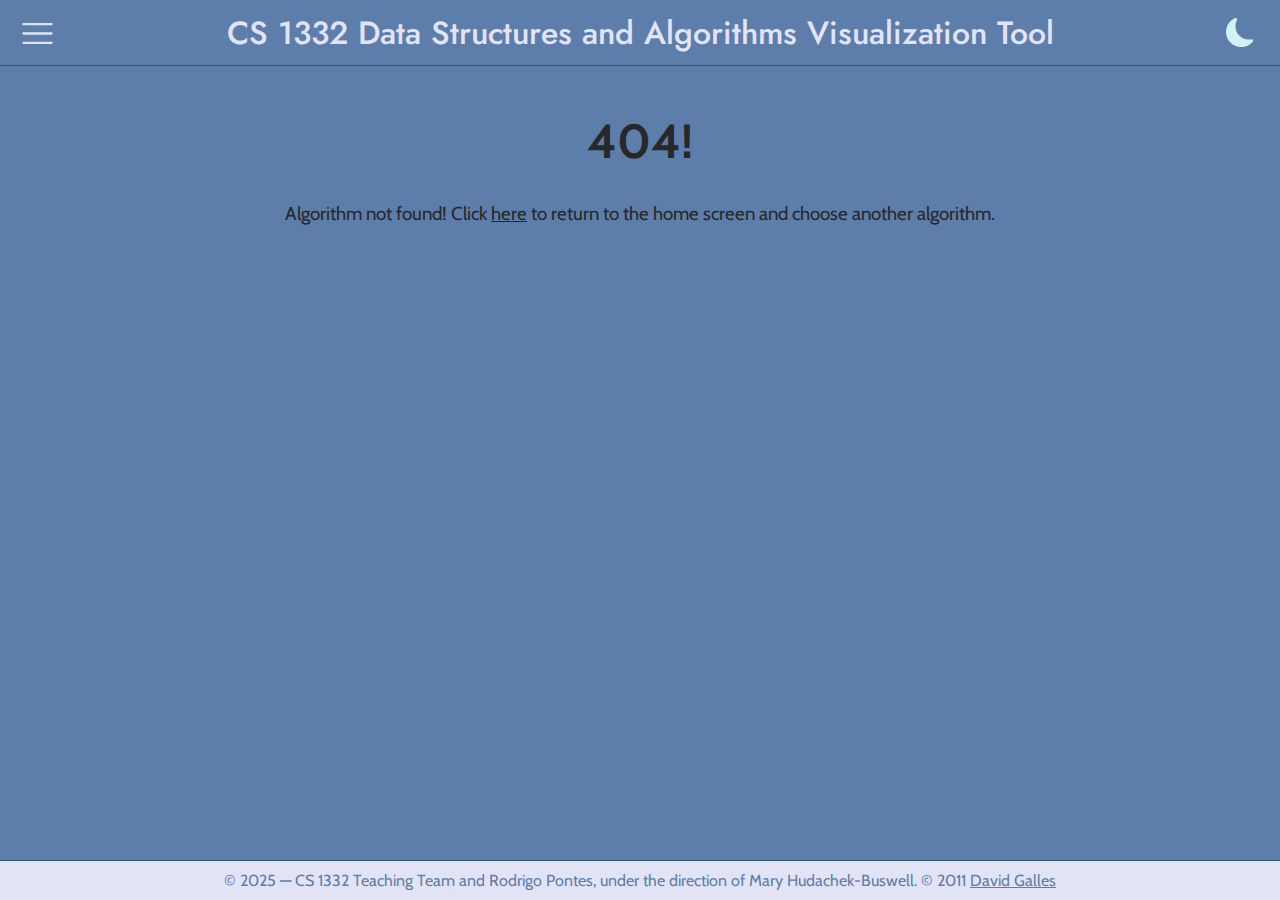
==== index.html @ 968445fc "Updates" ====
<html><head><meta name="image" property="og:image" content="/ogimage.jpg"/><meta name="viewport" content="width=device-width,initial-scale=1"><meta name="description" content="Official data structures and algorithms visualization tool for CS 1332 at Georgia Tech."><title>CS 1332 Data Structures and Algorithms Visualizations</title><link rel="icon" type="image/png" sizes="32x32" href="favicon.png"><link rel="preconnect" href="https://fonts.googleapis.com"><link rel="preconnect" href="https://fonts.gstatic.com" crossorigin><link href="https://fonts.googleapis.com/css2?family=Source+Code+Pro&display=swap" rel="stylesheet"><link href="https://fonts.googleapis.com/css?family=Roboto&display=swap" rel="stylesheet"><link href="https://fonts.googleapis.com/css?family=Cabin&display=swap" rel="stylesheet"><link href="https://fonts.googleapis.com/css2?family=Cabin:wght@500&display=swap" rel="stylesheet"><link href="https://fonts.googleapis.com/css2?family=Cabin:wght@700&display=swap" rel="stylesheet"><link href="https://fonts.googleapis.com/css2?family=Jost:ital,wght@0,300;1,300&display=swap" rel="stylesheet"><link href="https://fonts.googleapis.com/css2?family=IBM+Plex+Sans+Condensed&,wght@0,100..900;1,100..900&display=swap" rel="stylesheet"><script type="text/javascript">!function(i){if(i.search){var a={};i.search.slice(1).split("&").forEach((function(i){var l=i.split("=");a[l[0]]=l.slice(1).join("=").replace(/~and~/g,"&")})),void 0!==a.p&&window.history.replaceState(null,null,i.pathname.slice(0,-1)+(a.p||"")+(a.q?"?"+a.q:"")+i.hash)}}(window.location)</script><script defer="defer" src="/static/js/main.e532c795.js"></script><link href="/static/css/main.cbb91c09.css" rel="stylesheet"></head><body data-theme="light"><div id="root"></div></body></html>
---- static/css/main.cbb91c09.css ----
[data-theme=light]{--background:#5d7eab;--shadow:#000;--buttons:#e2e4f6;--text:#e2e4f6;--text-primary:#5d7eab;--filter:brightness(70%);--borders:#325778;--hover-text:#d7ac37}[data-theme=dark]{--background:#011228;--shadow:#000;--buttons:#1c375d;--text:#e2e4f6;--text-primary:#e2e4f6;--filter:brightness(70%);--borders:#172d4f;--hover-text:#d7ac37}*{appearance:none;z-index:0}#menu{float:left;margin-top:2px;width:100px}#theme{align-items:center;display:flex;justify-content:center;margin-left:20px;transition:.2s ease-out}#theme:hover{cursor:pointer}.related-pages-header{color:var(--text);font-size:2em;margin-bottom:20px;margin-top:20px;text-align:center;text-shadow:1px 1px 2px rgba(0,0,0,.1)}.banner-container{display:flex;justify-content:center}.banner{animation:banner-ease 2s ease-in-out forwards;background-color:#ff8080;border-radius:0 0 15px 15px;cursor:default;filter:drop-shadow(3px 3px 3px);font-size:x-large;padding:20px 40px 10px;text-align:center}@keyframes text-bubble-bounce{0%,50%,to{transform:translateY(335px) scale(.95)}50%{transform:translateY(330px) scale(1.05)}to{transform:translateY(335px) scale(1)}}#text-bubble{align-content:center;animation:text-bubble-bounce .3s ease-in-out forwards;background-color:#fff;border:2px solid #000;border-radius:10px;color:#000;min-height:60px;min-width:100%;padding:5px;text-align:center}#text-bubble:before{border:15px solid transparent;border-bottom-color:#000;content:"";left:10px;position:absolute;top:-39%}#text-bubble:after{border:14px solid transparent;border-bottom-color:#fff;content:"";left:11px;position:absolute;top:-34%}#blob-container{align-items:flex-end;bottom:0;cursor:pointer;display:flex;height:160px;justify-content:center;left:0;margin-bottom:4%;margin-left:11%;opacity:1;pointer-events:none;position:fixed;text-align:left;transition:.2s;width:160px;z-index:1}.blob-container-algo{bottom:20%;position:absolute;right:80px}#blob-container:hover{height:165px;width:165px}.blobLogo{left:30px;pointer-events:auto;-webkit-pointer-events:auto;position:relative;top:130px;width:100px;z-index:2}.blobLogo-animate{animation:blob-logo-bounce .3s ease-in-out forwards}@keyframes blob-logo-bounce{0%,50%,to{transform:scale(.8)}50%{transform:scale(1.4)}to{transform:scale(1)}}@keyframes banner-ease{0%{transform:translateY(-7vw)}to{transform:translateY(-25px)}}.rotate-effect{transition:transform 1.5s ease}.rotate-effect:hover{transform:rotate(1turn)}#title{margin:0 auto;width:100px}.gimmicks{align-items:center;display:flex;justify-content:center;margin-right:25px}body{background-color:var(--background);color:var(--primary);font:100% Cabin,Roboto,Helvetica Neue,Helvetica,Arial,sans-serif;margin:0;padding:0}.about{margin-left:30px;padding:5em 1em 1em}.code{background:#000}.menu{background-color:var(--background);height:100%;left:-240px;line-height:3em;opacity:0;padding:1.5em;position:fixed;top:68px;width:220px;z-index:3}.menu.show{animation-name:enter;left:-20px;opacity:.97;z-index:3}.menu.hide,.menu.show{animation-duration:.5s}.menu.hide{animation-name:exit}.menu ul{list-style-type:none}.menu a{color:var(--primary);font-size:1.4em;font-weight:700;text-decoration:none;transition:all .4s ease 0s}.menu a:hover{color:var(--hover-text)}.content{background-color:var(--background);transition:all .4s ease 0s}.content h1{font-size:3em;text-align:center}.content h3{font-weight:100;text-align:center}.about a,.four-o-four a{color:var(--primary);cursor:pointer;text-decoration:underline;transition:all .4s ease 0s}.about a:hover,.four-o-four a:hover{color:var(--hover-text)}.personal,.text{margin:0 100px 100px 200px;position:absolute}.personal a{color:#5c9ba4;text-decoration:none}.personal a:hover{color:#f9c333}.header{display:flex;flex-direction:row;font-family:Jost,Cantarell,Helvetica Neue,Helvetica,Arial,sans-serif;height:65px;position:fixed;width:100%;z-index:1}.menu-bar{cursor:pointer;height:35px;margin-right:25px;margin-top:14px;transition:.2s ease-out;width:35px}.menu-bar:hover{transform:scale(1.15);transition:.4s ease-in}div.header h1{left:50vw;margin:0;position:absolute;top:50%;transform:translate(-50%,-50%);white-space:nowrap}div.container{display:flex;flex-direction:column;margin:0;min-height:100dvh;width:100%}div.header{background-color:var(--background);border-bottom:1.5px solid var(--borders);color:var(--text);text-align:center}div.footer{background:var(--buttons);border-bottom:1.5px var(--borders);border-top:1.5px solid var(--borders);color:var(--text-primary);text-align:center}.footer{padding:10px;z-index:-1}.footer a{color:var(--text-primary)}div.content{flex:1 1;padding:5em 1em 1em}.contact{margin:25px 0 0 400px;position:absolute;text-align:center}.inner-flex button.button{background:var(--buttons);border:1.5px solid var(--borders);border-radius:40px;box-shadow:5px 5px 12px var(--shadow);color:var(--text-primary);cursor:pointer;display:flex;font-family:IBM Plex Sans Condensed,Cantarell,Helvetica Neue,Helvetica,Arial,sans-serif;font-size:1.4em;font-weight:700;height:80%;justify-content:space-between;margin:5% 5% 5% 15%;padding:5px;pointer-events:auto;transition:all .4s ease 0s;width:85%}.algo-container{align-items:center;display:flex;flex-direction:column;padding:5%;text-align:center;width:100%}.algo-name{display:flex;justify-content:center;padding-bottom:0;width:100%}.algo-picture{padding:5%;width:80%}.algo-picture img{width:100%}.pseudocode-icon{align-items:center;display:flex;margin-bottom:-4px;margin-top:-4px}.inner-flex button.button:active,.inner-flex button.button:hover{filter:var(--filter)}.inner-flex a:focus,.inner-flex button.button:focus{outline:none}.inner-flex a::-moz-focus-inner,.inner-flex button.button::-moz-focus-inner{border:0}.outer-flex{align-items:flex-start;display:flex;flex-direction:row;margin-left:3%;margin-right:3%;pointer-events:none}.inner-flex{display:flex;flex-wrap:wrap;width:100%}.mid-flex{align-items:center;display:flex;flex-direction:column;justify-content:center}.divider{font-size:1.5em;margin:20px 5px;text-align:center;white-space:nowrap;width:100%}.divider span{background-color:#b0b3b8;border-radius:15px;box-shadow:0 8px 15px hsla(0,100%,77%,.5);color:#fff;padding:5px 10px}.dsa-filter{background-color:var(--background);border-radius:40px;color:var(--buttons);display:block;font-size:1.2em;margin:5% auto;padding:.8rem 1rem;width:90%}input::-moz-placeholder{color:var(--text)}input::placeholder{color:var(--text)}.no-results{color:#fff;display:block;font-size:1.5em;margin:1rem auto}.side-panel-cont{margin-top:30px;width:100%;z-index:2}.side-panel{align-items:center;background:var(--buttons);border:1.5px solid var(--borders);border-radius:40px;box-shadow:5px 12px 12px var(--shadow);font-weight:700;justify-content:center;min-width:24%;padding:5px 5px 15px;pointer-events:auto;position:sticky;top:100;transition:all .4s ease 0s;z-index:2}.Side-Buttons button{align-items:center;color:var(--text-primary);display:block;font-family:IBM Plex Sans Condensed,Cantarell,Helvetica Neue,Helvetica,Arial,sans-serif;font-size:24px;justify-content:space-between;margin:auto;padding:2.5%}.Side-Buttons button,.Side-Buttons button:hover{background-color:var(--buttons);border:var(--buttons);cursor:pointer}.Side-Buttons button:hover{color:var(--hover-text)}@media screen and (min-width:1280px){.content a{width:33.3%}}@media screen and (min-width:700px) and (max-width:1280px){.side-panel{width:33.3%}.content a{width:50%}}@media screen and (max-width:700px){.content a,.inner-flex,.side-panel{width:100%}}@media screen and (min-width:1000px){.header h1{font-size:32px;font-weight:500}}@media screen and (min-width:600px) and (max-width:1000px){.header h1{font-size:3vw}}@media screen and (max-width:600px){.header h1{display:none}}@keyframes enter{0%{left:-240px;opacity:0}to{left:-20px;opacity:.97}}@keyframes exit{0%{left:-20px;opacity:.97}to{left:-240px;opacity:0}}[data-theme=light]{--primary:#282828;--control:#f2f2f2;--border:#282828;--button:#f2f2f2;--header:#012f57;--filter:brightness(85%);--shadow:rgba(0,0,0,.75);--slider:#f9c333}[data-theme=dark]{--primary:#f2f2f2;--control:#282828;--border:#f2f2f2;--button:#282828;--header:#282828;--filter:brightness(185%);--shadow:hsla(0,0%,95%,.1);--slider:#d4f1f1}*{-webkit-appearance:none;-moz-appearance:none}.VisualizationMainPage #mainContent,.VisualizationMainPage body{font-family:Roboto,Helvetica Neue,Helvetica,Arial,sans-serif}.VisualizationMainPage #mainContent{background:#fff}.VisualizationMainPage #toggle{float:right;margin-right:24px;margin-top:8px;position:relative;transition:.2s ease-out}.VisualizationMainPage #toggle:hover{cursor:pointer}.VisualizationMainPage #algoControlSection{align-items:center;background:var(--control);border-bottom:2px solid var(--border);color:#000;display:flex;justify-content:space-between;padding:5px;transition:all .4s ease 0s}.VisualizationMainPage #toggles *{color:var(--primary);margin:0 10px}.VisualizationMainPage #AlgorithmSpecificControls{color:var(--primary);font-size:18px;padding:5px;transition:all .4s ease 0s;vertical-align:middle}.VisualizationMainPage .viewport{position:relative}.VisualizationMainPage #generalAnimationControlSection{background:var(--control);border-top:2px solid var(--border);transition:all .4s ease 0s}.VisualizationMainPage #GeneralAnimationControls{padding:2px 5px}.VisualizationMainPage #header{background:var(--header);border-bottom:1.5px solid var(--border);color:ivory;font-family:Cabin,Roboto,Helvetica Neue,Helvetica,Arial,sans-serif;font-weight:400;padding:0 10px 0 5px;transition:all .4s ease 0s}.VisualizationMainPage #header a:visited{color:ivory;text-decoration:none}.VisualizationMainPage #header a:focus{outline:none}.VisualizationMainPage #header h1{margin:0;padding:10px 0}.VisualizationMainPage #header a:link{color:#fff;text-decoration:none}.VisualizationMainPage #container{background:#fff;margin:0 auto;text-align:left}.VisualizationMainPage #footer a:link,.VisualizationMainPage #footer a:visited{color:#fff;text-decoration:none}.VisualizationMainPage #mainContent h1,.VisualizationMainPage #mainContent h2,.VisualizationMainPage #mainContent h3{background:#fff;color:#4277bb;padding:0 20px}.VisualizationMainPage #footer{background:var(--header);border-bottom:1.5px solid var(--border);border-top:1.5px solid var(--border);color:#f7c245;padding:0 10px}.VisualizationMainPage #footer p{margin:0;padding:10px 0}em{-webkit-text-decoration:bold;text-decoration:bold}.menu-modal{color:var(--primary);cursor:pointer;height:35px;margin-right:20px;transition:.2s;width:35px}.menu-modal:hover{filter:var(--filter);scale:125%}.pseudocode-toggle{cursor:pointer;transition:.2s}.pseudocode-toggle:hover{scale:125%}.VisualizationMainPage .modal{height:90%;position:absolute;right:20px;top:10px;width:20%}.VisualizationMainPage .bigo{border-collapse:collapse;min-width:40%;position:absolute}.bigo td,.bigo th{border:1px solid gray;color:var(--primary);min-width:50px;padding:5px}.bigo table{border-collapse:collapse;width:100%}.bigo h4{font-size:large;margin:0}.bigo .blur{filter:blur(5px);transition:filter .3s ease}.VisualizationMainPage .modal-content{background-color:var(--control);border-radius:20px;box-shadow:0 0 5px var(--shadow);max-height:100%;overflow-y:auto;padding:15px 30px;transition:all .4s ease 0s}.VisualizationMainPage .modal-content ul{list-style-type:none;padding-left:0}.VisualizationMainPage .modal-content li{line-height:1.4em;margin:0 0 15px}.VisualizationMainPage .equation{font-style:italic;margin:-5px 0 5px;text-align:center}.VisualizationMainPage .equation,.VisualizationMainPage .inline-eq{font-family:Georgia,Times New Roman,Times,serif}.VisualizationMainPage .vgroup{display:flex;flex-direction:column}.VisualizationMainPage .hgroup{align-items:center;display:flex;justify-content:space-evenly}.VisualizationMainPage .groupChild{margin:5px}.VisualizationMainPage .divisorLeft{width:15px}.VisualizationMainPage .divisorRight{border-left:2px solid var(--border);width:15px}.modal-content button{background:var(--button);border:2px solid var(--border);border-radius:6px;color:var(--primary);cursor:pointer;font-size:13px;font-weight:550;margin:6px;padding:4px 10px}.modal-content .button-container{display:flex;justify-content:right;margin-bottom:-5%;margin-top:-1%}.modal-content button:hover{filter:var(--filter)}.VisualizationMainPage input[type=button]{background:var(--button);border:2px solid var(--border);border-radius:6px;color:var(--primary);cursor:pointer;font-size:13px;font-weight:550;margin:6px;padding:8px 20px}.VisualizationMainPage input[type=button]:hover{filter:var(--filter)}.VisualizationMainPage input[type=button]::-moz-focus-inner{border:0}.VisualizationMainPage input[type=button]:focus{outline:none}.VisualizationMainPage input[type=button]:active:not([disabled]){background:linear-gradient(#ccc,#ddd)}.VisualizationMainPage input[type=text]{background:#fff;border:1px solid var(--border);border-radius:5px;font-size:14px;padding:6px}.VisualizationMainPage select{appearance:menulist-button;-moz-appearance:menulist-button;-webkit-appearance:menulist-button;background:var(--button);border:2px solid var(--border);border-radius:6px;color:var(--primary);cursor:pointer;margin:6px;padding:10px 10px 10px 8px}.txt-node{color:var(--primary)}.slider .MuiSlider-root{color:var(--slider)}.shake{animation:shake .75s cubic-bezier(.455,.03,.515,.955) both;border-color:#e32524!important;box-shadow:0 0 4px rgba(227,37,36,.7)!important;filter:brightness(100%)!important;pointer-events:none!important}input[type=radio]{appearance:radio;-moz-appearance:radio;-webkit-appearance:radio;margin-right:2px}input[type=radio]+label{color:var(--primary)}input[type=radio]:checked+label{background-color:hsla(218,5%,71%,.8);border-radius:5px;box-shadow:0 2px 5px rgba(0,0,0,.4);color:#fff;font-size:17px;padding:1px 3px 1px 1px}input[type=checkbox]{appearance:checkbox;-moz-appearance:checkbox;-webkit-appearance:checkbox}@keyframes shake{10%,90%{transform:translate3d(-1px,0,0)}20%,80%{transform:translate3d(2px,0,0)}30%,50%,70%{transform:translate3d(-4px,0,0)}40%,60%{transform:translate3d(4px,0,0)}}
/*# sourceMappingURL=main.cbb91c09.css.map*/
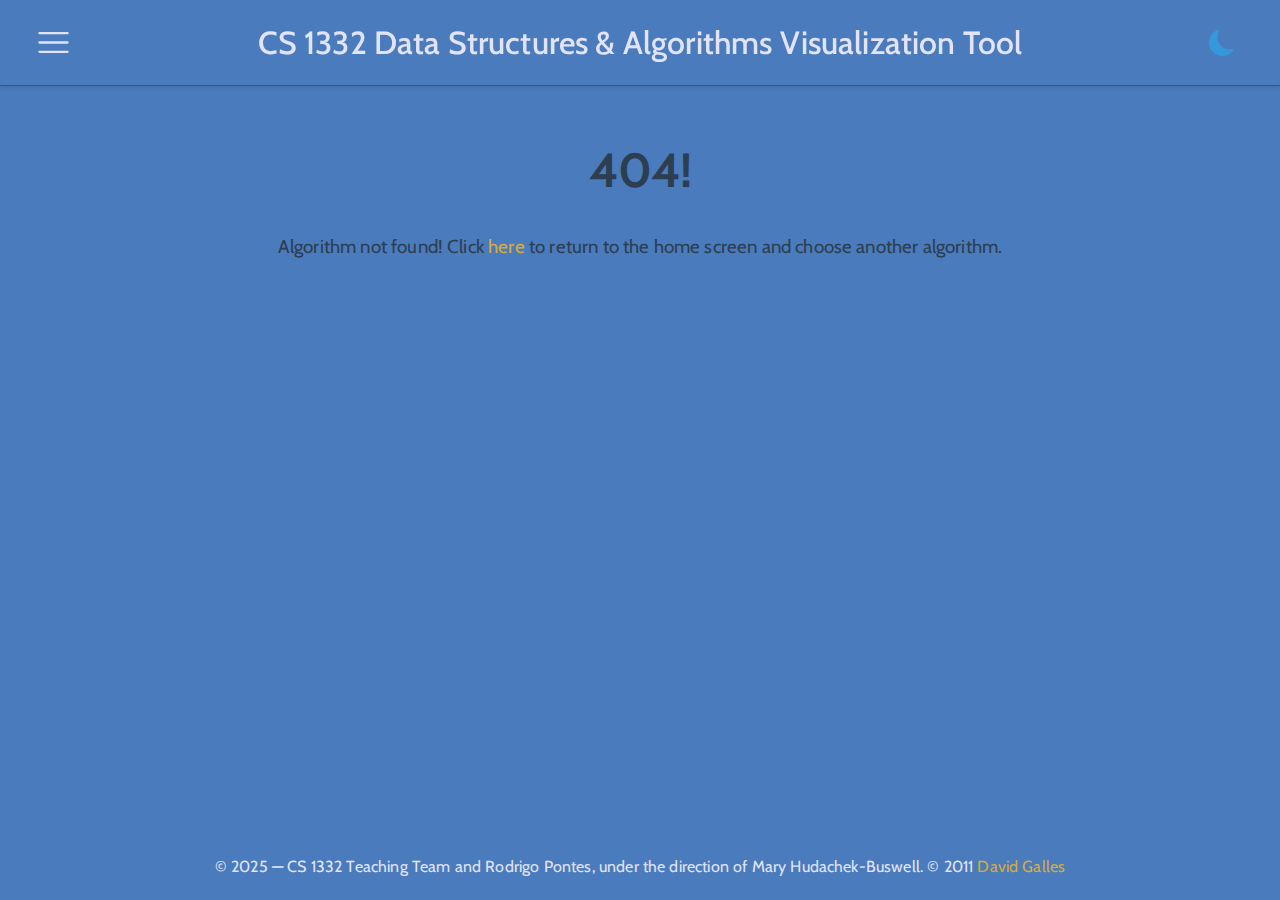
==== commit 0387f38b: "Updates" ====
--- a/index.html
+++ b/index.html
@@ -1 +1 @@
-<html><head><meta name="image" property="og:image" content="/ogimage.jpg"/><meta name="viewport" content="width=device-width,initial-scale=1"><meta name="description" content="Official data structures and algorithms visualization tool for CS 1332 at Georgia Tech."><title>CS 1332 Data Structures and Algorithms Visualizations</title><link rel="icon" type="image/png" sizes="32x32" href="favicon.png"><link rel="preconnect" href="https://fonts.googleapis.com"><link rel="preconnect" href="https://fonts.gstatic.com" crossorigin><link href="https://fonts.googleapis.com/css2?family=Source+Code+Pro&display=swap" rel="stylesheet"><link href="https://fonts.googleapis.com/css?family=Roboto&display=swap" rel="stylesheet"><link href="https://fonts.googleapis.com/css?family=Cabin&display=swap" rel="stylesheet"><link href="https://fonts.googleapis.com/css2?family=Cabin:wght@500&display=swap" rel="stylesheet"><link href="https://fonts.googleapis.com/css2?family=Cabin:wght@700&display=swap" rel="stylesheet"><link href="https://fonts.googleapis.com/css2?family=Jost:ital,wght@0,300;1,300&display=swap" rel="stylesheet"><link href="https://fonts.googleapis.com/css2?family=IBM+Plex+Sans+Condensed&,wght@0,100..900;1,100..900&display=swap" rel="stylesheet"><script type="text/javascript">!function(i){if(i.search){var a={};i.search.slice(1).split("&").forEach((function(i){var l=i.split("=");a[l[0]]=l.slice(1).join("=").replace(/~and~/g,"&")})),void 0!==a.p&&window.history.replaceState(null,null,i.pathname.slice(0,-1)+(a.p||"")+(a.q?"?"+a.q:"")+i.hash)}}(window.location)</script><script defer="defer" src="/static/js/main.e532c795.js"></script><link href="/static/css/main.cbb91c09.css" rel="stylesheet"></head><body data-theme="light"><div id="root"></div></body></html>+<html><head><meta name="image" property="og:image" content="/ogimage.jpg"/><meta name="viewport" content="width=device-width,initial-scale=1"><meta name="description" content="Official data structures and algorithms visualization tool for CS 1332 at Georgia Tech."><title>CS 1332 Data Structures and Algorithms Visualizations</title><link rel="icon" type="image/png" sizes="32x32" href="favicon.png"><link rel="preconnect" href="https://fonts.googleapis.com"><link rel="preconnect" href="https://fonts.gstatic.com" crossorigin><link href="https://fonts.googleapis.com/css2?family=Source+Code+Pro&display=swap" rel="stylesheet"><link href="https://fonts.googleapis.com/css?family=Roboto&display=swap" rel="stylesheet"><link href="https://fonts.googleapis.com/css?family=Cabin&display=swap" rel="stylesheet"><link href="https://fonts.googleapis.com/css2?family=Cabin:wght@500&display=swap" rel="stylesheet"><link href="https://fonts.googleapis.com/css2?family=Cabin:wght@700&display=swap" rel="stylesheet"><link href="https://fonts.googleapis.com/css2?family=Jost:ital,wght@0,300;1,300&display=swap" rel="stylesheet"><link href="https://fonts.googleapis.com/css2?family=IBM+Plex+Sans+Condensed&,wght@0,100..900;1,100..900&display=swap" rel="stylesheet"><script type="text/javascript">!function(i){if(i.search){var a={};i.search.slice(1).split("&").forEach((function(i){var l=i.split("=");a[l[0]]=l.slice(1).join("=").replace(/~and~/g,"&")})),void 0!==a.p&&window.history.replaceState(null,null,i.pathname.slice(0,-1)+(a.p||"")+(a.q?"?"+a.q:"")+i.hash)}}(window.location)</script><script defer="defer" src="/static/js/main.4409b944.js"></script><link href="/static/css/main.9fc57728.css" rel="stylesheet"></head><body data-theme="light"><div id="root"></div></body></html>--- a/static/css/main.9fc57728.css
+++ b/static/css/main.9fc57728.css
@@ -0,0 +1,2 @@
+[data-theme=light]{--background:#4a7bbd;--shadow:rgba(0,0,0,.2);--buttons:#e2e4f6;--text:#e2e4f6;--text-primary:#4a7bbd;--filter:brightness(70%);--borders:#325778;--hover-text:#d7ac37;--about-text:#fff;--about-link:#d7ac37;--menu-text:#fff;--card-hover:#e8ebf0;--card-shadow:rgba(0,0,0,.1);--hover-border:#fb0}[data-theme=dark]{--background:#011228;--shadow:rgba(0,0,0,.2);--buttons:#1c375d;--text:#e2e4f6;--text-primary:#e2e4f6;--filter:brightness(70%);--borders:#172d4f;--hover-text:#d7ac37;--about-text:#e2e4f6;--about-link:#3498db;--menu-text:#e2e4f6;--card-hover:#2c4d7d;--card-shadow:hsla(0,0%,100%,.05);--hover-border:#3498db}*{appearance:none;z-index:0}#menu{margin-left:20px;width:100px}#menu,#theme{align-items:center;display:flex}#theme{justify-content:center;margin-right:20px;transition:.2s ease-out}#theme:hover{cursor:pointer}.related-pages-header{color:var(--text);font-size:2em;margin-bottom:20px;margin-top:20px;text-align:center;text-shadow:1px 1px 2px rgba(0,0,0,.1)}.banner-container{display:flex;justify-content:center}.banner{animation:banner-ease 2s ease-in-out forwards;background-color:#e180ff;border-radius:0 0 15px 15px;cursor:default;filter:drop-shadow(3px 3px 3px);font-size:x-large;padding:20px 40px 10px;text-align:center}@keyframes text-bubble-bounce{0%,50%,to{transform:translateY(335px) scale(.95)}50%{transform:translateY(330px) scale(1.05)}to{transform:translateY(335px) scale(1)}}#text-bubble{align-content:center;animation:text-bubble-bounce .3s ease-in-out forwards;background-color:#fff;border:2px solid #000;border-radius:10px;color:#000;min-height:60px;min-width:100%;padding:5px;text-align:center}#text-bubble:before{border:15px solid transparent;border-bottom-color:#000;content:"";left:10px;position:absolute;top:-39%}#text-bubble:after{border:14px solid transparent;border-bottom-color:#fff;content:"";left:11px;position:absolute;top:-34%}#blob-container{align-items:flex-end;bottom:0;cursor:pointer;display:flex;height:160px;justify-content:center;left:0;margin-bottom:4%;margin-left:11%;opacity:1;pointer-events:none;position:fixed;text-align:left;transition:.2s;width:160px;z-index:1}.blob-container-algo{bottom:20%;position:absolute;right:80px}#blob-container:hover{height:165px;width:165px}.blobLogo{left:30px;pointer-events:auto;-webkit-pointer-events:auto;position:relative;top:130px;width:100px;z-index:2}.blobLogo-animate{animation:blob-logo-bounce .3s ease-in-out forwards}@keyframes blob-logo-bounce{0%,50%,to{transform:scale(.8)}50%{transform:scale(1.4)}to{transform:scale(1)}}@keyframes banner-ease{0%{transform:translateY(-7vw)}to{transform:translateY(-25px)}}.rotate-effect{transition:transform 1.5s ease}.rotate-effect:hover{transform:rotate(1turn)}#title{align-items:center;display:flex;margin:0 auto;width:100px}#title h1{font-size:2em;margin:0}.gimmicks{align-items:center;display:flex;justify-content:right;margin-right:25px}body{background-color:var(--background);color:var(--primary);font:100% Cabin,Roboto,Helvetica Neue,Helvetica,Arial,sans-serif;letter-spacing:.01em;line-height:1.6;margin:0;padding:0}.about{background:transparent;color:var(--about-text);margin-left:30px;padding:2em 1em 1em}.code{background:#000}.menu{background-color:var(--background);height:100%;left:-240px;line-height:3em;opacity:0;padding:1.5em;position:fixed;top:68px;width:220px;z-index:3}.menu.show{animation-name:enter;left:-20px;opacity:.97;z-index:3}.menu.hide,.menu.show{animation-duration:.5s}.menu.hide{animation-name:exit}.menu ul{list-style-type:none}.menu a{color:var(--menu-text);font-size:1.4em;font-weight:700;text-decoration:none;transition:all .4s ease 0s}.menu a:hover{color:var(--hover-text)}.content{background-color:var(--background);transition:all .4s ease 0s}.content h1{font-size:3em;letter-spacing:-.02em;line-height:1.2;text-align:center}.content h3{font-weight:100;text-align:center}.about a,.four-o-four a{color:var(--about-link);cursor:pointer;text-decoration:none;transition:color .2s}.about a:hover,.four-o-four a:hover{color:var(--hover-text);text-decoration:underline}.personal,.text{margin:0 100px 100px 200px;position:absolute}.personal a{color:var(--about-link);text-decoration:none}.personal a:hover{color:var(--hover-text);text-decoration:underline}.header{background-color:var(--background);box-shadow:0 2px 4px rgba(0,0,0,.1);box-shadow:var(--nav-shadow);color:var(--text);height:65px;padding:10px 0;position:fixed;position:sticky;top:0;transition:background-color .3s;transition:all .3s ease;width:100%;z-index:2;z-index:100}.header,.menu-bar{align-items:center;display:flex}.menu-bar{cursor:pointer;gap:2rem;height:35px;justify-content:center;padding:1rem;transition:.2s ease-out;width:35px}.menu-bar:hover{transform:scale(1.15);transition:.4s ease-in}.menu-bar a{border-radius:6px;color:var(--text-primary);font-weight:500;padding:.5rem 1rem;text-decoration:none;transition:all .3s ease}.menu-bar a:hover{background-color:var(--button);transform:translateY(-2px)}.menu-bar a.active{background-color:var(--button);font-weight:600}div.header h1{left:50vw;margin:0;position:absolute;top:50%;transform:translate(-50%,-50%);white-space:nowrap}div.container{display:flex;flex-direction:column;margin:0;min-height:100dvh;width:100%}div.header{background-color:var(--background);border-bottom:1.5px solid var(--borders);color:var(--text);text-align:center}.footer,div.footer{background-color:var(--background);color:var(--text);margin-top:40px;padding:20px;text-align:center;transition:background-color .3s}.footer a{color:var(--about-link);text-decoration:none;transition:color .2s}.footer a:hover{color:var(--hover-text);text-decoration:underline}div.content{flex:1 1;padding:1.5em 1em 1em}.contact{margin:25px 0 0 400px;position:absolute;text-align:center}.inner-flex button.button{background:var(--buttons);border:1.5px solid var(--borders);border-radius:20px;box-shadow:0 2px 4px 0 4px 6px rgba(0,0,0,.1);box-shadow:0 2px 4px var(--card-shadow);color:var(--text-primary);cursor:pointer;display:flex;font-family:IBM Plex Sans Condensed,Cantarell,Helvetica Neue,Helvetica,Arial,sans-serif;font-size:1.4em;font-weight:700;height:80%;justify-content:space-between;margin:5% 5% 5% 15%;overflow:hidden;padding:10px;pointer-events:auto;transition:all .4s ease 0s;width:85%}.algo-container{align-items:center;display:flex;flex-direction:column;height:100%;padding:0;transition:all .3s ease;transition:all var(--transition-speed) ease;width:100%}.algo-name{font-size:20px;font-weight:600;margin:10px 0;text-align:center}.algo-picture{align-items:center;display:flex;height:150px;justify-content:center;overflow:hidden;width:90%}.algo-picture img{max-height:100%;max-width:100%;-o-object-fit:contain;object-fit:contain;transition:transform .3s ease;transition:transform var(--transition-speed) ease}.algo-container:hover .algo-picture img{transform:scale(1.05)}.pseudocode-icon{align-items:center;display:flex;margin-bottom:-4px;margin-top:-4px}.inner-flex button.button:active,.inner-flex button.button:hover{background:var(--card-hover);border-color:var(--hover-border);border-width:2px;box-shadow:0 4px 6px 0 4px 6px rgba(0,0,0,.1);box-shadow:0 4px 6px var(--card-shadow);transform:translateY(-2px)}.inner-flex a:focus,.inner-flex button.button:focus{outline:none}.inner-flex a::-moz-focus-inner,.inner-flex button.button::-moz-focus-inner{border:0}.outer-flex{align-items:flex-start;display:flex;flex-direction:row;margin-left:3%;margin-right:3%;pointer-events:none}.inner-flex{display:flex;flex-wrap:wrap;width:100%}.mid-flex{align-items:center;display:flex;flex-direction:column;justify-content:center}.divider{font-size:1.5em;margin:20px 5px;text-align:center;white-space:nowrap;width:100%}.divider span{background-color:#b0b3b8;border-radius:15px;box-shadow:0 8px 15px hsla(0,100%,77%,.5);color:#fff;padding:5px 10px}.dsa-filter{background-color:var(--background);border-radius:40px;color:var(--buttons);display:block;font-size:1.2em;margin:5% auto;padding:.8rem 1rem;width:90%}input::-moz-placeholder{color:var(--text)}input::placeholder{color:var(--text)}.no-results{animation:fadeIn .5s ease-out;color:var(--text-secondary);font-style:italic;padding:2rem;text-align:center}.side-panel-cont{margin-top:30px;width:100%;z-index:2}.side-panel{align-items:center;background:var(--buttons);border:1.5px solid var(--borders);border-radius:20px;box-shadow:5px 12px 12px var(--shadow);font-weight:700;justify-content:center;margin-top:20px;min-width:24%;padding:5px 5px 15px;pointer-events:auto;position:sticky;top:100;transition:all .4s ease 0s;z-index:2}.Side-Buttons button{align-items:center;color:var(--text-primary);display:block;font-family:IBM Plex Sans Condensed,Cantarell,Helvetica Neue,Helvetica,Arial,sans-serif;font-size:24px;justify-content:space-between;margin:auto;padding:2.5%}.Side-Buttons button,.Side-Buttons button:hover{background-color:var(--buttons);border:var(--buttons);cursor:pointer}.Side-Buttons button:hover{color:var(--hover-text)}@media screen and (min-width:1280px){.content a{width:33.3%}}@media screen and (min-width:700px) and (max-width:1280px){.side-panel{width:33.3%}.content a{width:50%}}@media screen and (max-width:700px){.content a,.inner-flex,.side-panel{width:100%}}@media screen and (min-width:1000px){.header h1{font-size:32px;font-weight:500}}@media screen and (min-width:600px) and (max-width:1000px){.header h1{font-size:3vw}}@media screen and (max-width:600px){.header h1{display:none}}@media screen and (max-width:768px){.search-container{margin:10px}.algo-container{padding:15px}.menu-bar{gap:1rem;padding:.5rem}.menu-bar a{padding:.3rem .6rem}}@keyframes enter{0%{left:-240px;opacity:0}to{left:-20px;opacity:.97}}@keyframes exit{0%{left:-20px;opacity:.97}to{left:-240px;opacity:0}}:root{--transition-speed:0.3s;--card-shadow:0 4px 6px rgba(0,0,0,.1);--hover-shadow:0 8px 12px rgba(0,0,0,.15);--nav-shadow:0 2px 4px rgba(0,0,0,.1)}.search-container{margin:20px;max-width:500px;position:relative;width:100%}.search-container input{border:1px solid var(--border);border-radius:12px;box-shadow:0 4px 6px rgba(0,0,0,.1);box-shadow:var(--card-shadow);font-size:16px;padding:12px 20px 12px 40px;transition:all .3s ease;transition:all var(--transition-speed) ease;width:100%}.search-container input:focus{box-shadow:0 8px 12px rgba(0,0,0,.15);box-shadow:var(--hover-shadow);outline:none;transform:translateY(-1px)}.search-container:before{color:var(--text-secondary);content:"🔍";left:12px;position:absolute;top:50%;transform:translateY(-50%);z-index:1}@keyframes fadeIn{0%{opacity:0;transform:translateY(10px)}to{opacity:1;transform:translateY(0)}}.algo-container{animation:fadeIn .5s ease-out forwards}[data-theme]{transition:background-color .3s ease,color .3s ease;transition:background-color var(--transition-speed) ease,color var(--transition-speed) ease}.button{border-radius:8px;box-shadow:0 4px 6px rgba(0,0,0,.1);box-shadow:var(--card-shadow);transition:all .3s ease;transition:all var(--transition-speed) ease}.button:hover{box-shadow:0 8px 12px rgba(0,0,0,.15);box-shadow:var(--hover-shadow);transform:translateY(-2px)}.grid-container{grid-gap:2rem;display:grid;gap:2rem;grid-template-columns:repeat(auto-fill,minmax(250px,1fr));margin:0 auto;max-width:1400px;padding:2rem}[data-theme=light]{--primary:#2c3e50;--control:#f5f7fa;--border:#95989c;--button:#f5f7fa;--header:#4a7bbd;--filter:brightness(90%);--shadow:rgba(0,0,0,.1);--slider:#3498db;--play-button:#388e3c;--pause-button:#d32f2f}[data-theme=dark]{--primary:#f0f2f8;--control:#011228;--border:#4a5568;--button:#2d3748;--header:#011228;--filter:brightness(120%);--shadow:rgba(0,0,0,.3);--slider:#3498db;--play-button:#2e7d32;--pause-button:#b71c1c}*{-webkit-appearance:none;-moz-appearance:none}.VisualizationMainPage #mainContent,.VisualizationMainPage body{font-family:Roboto,Helvetica Neue,Helvetica,Arial,sans-serif}.VisualizationMainPage #mainContent{background:#fff}.VisualizationMainPage #toggle{float:right;margin-right:24px;margin-top:8px;position:relative;transition:.2s ease-out}.VisualizationMainPage #toggle:hover{cursor:pointer}.VisualizationMainPage #algoControlSection{align-items:center;background:var(--control);border-bottom:1px solid var(--border);box-shadow:0 1px 3px var(--shadow);color:var(--primary);display:flex;justify-content:space-between;padding:10px 16px;transition:all .3s ease}.VisualizationMainPage #toggles *{color:var(--primary);margin:0 10px}.VisualizationMainPage #AlgorithmSpecificControls{color:var(--primary);font-size:18px;padding:5px;transition:all .4s ease 0s;vertical-align:middle}.VisualizationMainPage .viewport{position:relative}.VisualizationMainPage #generalAnimationControlSection{background:var(--control);border-top:2px solid var(--border);transition:all .4s ease 0s}.VisualizationMainPage #GeneralAnimationControls{padding:2px 5px}.VisualizationMainPage #header{background:var(--header);border-bottom:1px solid var(--border);box-shadow:0 2px 4px var(--shadow);color:#fff;font-family:Cabin,Roboto,Helvetica Neue,Helvetica,Arial,sans-serif;font-weight:400;padding:0 16px;transition:all .3s ease}.VisualizationMainPage #header a:visited{color:ivory;text-decoration:none}.VisualizationMainPage #header a:focus{outline:none}.VisualizationMainPage #header h1{margin:0;padding:10px 0}.VisualizationMainPage #header a:link{color:#fff;text-decoration:none}.VisualizationMainPage #container{background:#fff;margin:0 auto;text-align:left}.VisualizationMainPage #footer a:link,.VisualizationMainPage #footer a:visited{color:#fff;text-decoration:none}.VisualizationMainPage #mainContent h1,.VisualizationMainPage #mainContent h2,.VisualizationMainPage #mainContent h3{background:#fff;color:#4277bb;padding:0 20px}.VisualizationMainPage #footer{background:var(--header);border-bottom:1.5px solid var(--border);border-top:1.5px solid var(--border);color:#f7c245;padding:0 10px}.VisualizationMainPage #footer p{margin:0;padding:10px 0}em{-webkit-text-decoration:bold;text-decoration:bold}.menu-modal{color:var(--primary);cursor:pointer;height:35px;margin-right:20px;transition:all .2s ease;width:35px}.menu-modal:hover{filter:var(--filter);transform:scale(1.1)}.pseudocode-toggle{cursor:pointer;transition:.2s}.pseudocode-toggle:hover{scale:125%}.VisualizationMainPage .modal{height:90%;position:absolute;right:20px;top:10px;width:20%}.VisualizationMainPage .bigo{border-collapse:collapse;min-width:40%;position:absolute}.bigo td,.bigo th{border:1px solid gray;color:var(--primary);min-width:50px;padding:5px}.bigo table{border-collapse:collapse;width:100%}.bigo h4{font-size:large;margin:0}.bigo .blur{filter:blur(5px);transition:filter .3s ease}.VisualizationMainPage .modal-content{background-color:var(--control);border-radius:12px;box-shadow:0 4px 16px var(--shadow);max-height:100%;overflow-y:auto;padding:20px 30px;transition:all .3s ease}.VisualizationMainPage .modal-content ul{list-style-type:none;padding-left:0}.VisualizationMainPage .modal-content li{line-height:1.4em;margin:0 0 15px}.VisualizationMainPage .equation{font-style:italic;margin:-5px 0 5px;text-align:center}.VisualizationMainPage .equation,.VisualizationMainPage .inline-eq{font-family:Georgia,Times New Roman,Times,serif}.VisualizationMainPage .vgroup{display:flex;flex-direction:column}.VisualizationMainPage .hgroup{align-items:center;display:flex;justify-content:space-evenly}.VisualizationMainPage .groupChild{margin:5px}.VisualizationMainPage .divisorLeft{width:15px}.VisualizationMainPage .divisorRight{border-left:2px solid var(--border);width:15px}.modal-content button{background:var(--button);border:2px solid var(--border);border-radius:6px;color:var(--primary);cursor:pointer;font-size:13px;font-weight:550;margin:6px;padding:4px 10px}.modal-content .button-container{display:flex;justify-content:right;margin-bottom:-5%;margin-top:-1%}.modal-content button:hover{filter:var(--filter)}.VisualizationMainPage input[type=button]{background-color:var(--button);border:1px solid var(--border);border-radius:6px;box-shadow:0 2px 4px var(--shadow);color:var(--primary);font-size:14px;margin:5px;padding:8px 16px;transition:all .2s ease}.VisualizationMainPage input[type=button]:hover{box-shadow:0 4px 8px var(--shadow);transform:translateY(-2px)}.VisualizationMainPage input[type=button]::-moz-focus-inner{border:0}.VisualizationMainPage input[type=button]:focus{outline:none}.VisualizationMainPage input[type=button]:active:not([disabled]){background:linear-gradient(#ccc,#ddd)}.VisualizationMainPage input[type=text]{background:#fff;border:1px solid var(--border);border-radius:5px;font-size:14px;padding:6px}.VisualizationMainPage select{appearance:menulist-button;-moz-appearance:menulist-button;-webkit-appearance:menulist-button;background:var(--button);border:2px solid var(--border);border-radius:6px;color:var(--primary);cursor:pointer;margin:6px;padding:10px 10px 10px 8px}.txt-node{color:var(--primary)}.slider .MuiSlider-root{color:var(--slider)}.shake{animation:shake .75s cubic-bezier(.455,.03,.515,.955) both;border-color:#e32524!important;box-shadow:0 0 4px rgba(227,37,36,.7)!important;filter:brightness(100%)!important;pointer-events:none!important}input[type=radio]{appearance:radio;-moz-appearance:radio;-webkit-appearance:radio;margin-right:2px}input[type=radio]+label{color:var(--primary)}input[type=radio]:checked+label{background-color:hsla(218,5%,71%,.8);border-radius:5px;box-shadow:0 2px 5px rgba(0,0,0,.4);color:#fff;font-size:17px;padding:1px 3px 1px 1px}input[type=checkbox]{appearance:checkbox;-moz-appearance:checkbox;-webkit-appearance:checkbox}@keyframes shake{10%,90%{transform:translate3d(-1px,0,0)}20%,80%{transform:translate3d(2px,0,0)}30%,50%,70%{transform:translate3d(-4px,0,0)}40%,60%{transform:translate3d(4px,0,0)}}.modal.pseudocode .modal-content{border:1px solid var(--border);box-shadow:0 4px 15px rgba(0,0,0,.3);max-width:100%;overflow:hidden}@media (max-width:768px){.modal.pseudocode{min-width:auto;right:5%;width:90%}.pseudocode-controls{flex-direction:column;gap:8px}}.pseudocode-modal-icon{color:var(--primary);transition:all .2s ease}.pseudocode-modal-icon:hover{color:var(--hover-text);transform:scale(1.15)}.modal.info-modal{animation:slideInRight .3s ease;height:auto;max-height:90%;min-width:500px;right:20px;top:20px;transform:none;width:40%;z-index:100}.modal-tabs{border-bottom:1px solid var(--border);display:flex;gap:20px;margin-bottom:20px;padding-bottom:10px}.tab-button{background:transparent;border:none;border-bottom:2px solid transparent;color:var(--primary);cursor:pointer;font-size:16px;margin:0 5px;padding:10px 20px;transition:all .2s ease}.tab-button.active{border-bottom:2px solid var(--slider)}.tab-button.active,.tab-button:hover{color:var(--slider)}.tab-content{padding:10px 0}.pseudocode-header{justify-content:space-between;margin-bottom:15px}.code-toggle-button,.pseudocode-header,.pseudocode-title{align-items:center;display:flex}.code-toggle-button{background-color:var(--button);border:1px solid var(--border);border-radius:50%;color:var(--primary);cursor:pointer;height:40px;justify-content:center;padding:0;transition:all .2s ease;width:40px}.code-toggle-button:hover{box-shadow:0 2px 5px rgba(0,0,0,.2);transform:scale(1.1)}@media (max-width:768px){.modal.info-modal{min-width:auto;right:5%;width:90%}.tab-text{display:none}.tab-button{padding:8px}.pseudocode-header{align-items:flex-start;flex-direction:column;gap:10px}.pseudocode-section-selector{width:100%}.code-toggle-button{align-self:flex-end;margin-top:-40px}}@media (max-width:576px){.modal.info-modal{right:2.5%;width:95%}}@keyframes slideInRight{0%{opacity:0;transform:translateX(30px)}to{opacity:1;transform:translateX(0)}}.pseudocode-modal-header{align-items:center;border-bottom:1px solid var(--border);display:flex;justify-content:space-between;margin-bottom:20px;padding-bottom:10px}.pseudocode-modal-header h3{background:none!important;color:var(--primary);font-size:1.4em;margin:0;padding:0}.pseudocode-controls{align-items:center;display:flex;gap:12px}.pseudocode-section-selector{-webkit-appearance:menulist;-moz-appearance:menulist;appearance:menulist;background-color:var(--button);border:1px solid var(--border);border-radius:4px;color:var(--primary);cursor:pointer;font-size:14px;min-width:200px;padding:8px;transition:all .2s ease}.pseudocode-section-selector:hover{border-color:var(--hover-text)}.pseudocode-section-selector:focus{border-color:var(--hover-text);outline:none}.pseudocode-modal-header button{align-items:center;background-color:var(--button);border:1px solid var(--border);border-radius:4px;color:var(--primary);cursor:pointer;display:flex;font-size:14px;font-weight:500;gap:8px;padding:8px 12px;transition:all .2s ease}.pseudocode-modal-header button:hover{background-color:var(--background);box-shadow:0 2px 5px rgba(0,0,0,.2);color:var(--hover-text);transform:translateY(-2px)}.modal.pseudocode{animation:slideInRight .3s ease;height:auto;max-height:90%;min-width:500px;right:20px;top:20px;transform:none;width:40%;z-index:100}.pseudocode-modal-content{background-color:#f8f8f8;border:1px solid var(--border);border-radius:6px;max-height:400px;overflow-y:auto;padding:20px;scrollbar-color:var(--border) transparent;scrollbar-width:thin}.dark-theme .pseudocode-modal-content{background-color:#2d2d2d}.pseudocode-modal-content::-webkit-scrollbar{width:8px}.pseudocode-modal-content::-webkit-scrollbar-track{background:transparent}.pseudocode-modal-content::-webkit-scrollbar-thumb{background-color:var(--border);border:2px solid transparent;border-radius:6px}.pseudocode-line{color:var(--primary);font-family:Courier New,monospace;font-size:15px;line-height:1.6;margin:8px 0;transition:background-color .2s;white-space:pre-wrap}.pseudocode-line:hover{background-color:rgba(0,0,0,.05);border-radius:3px}.pseudocode-keyword{color:#0033b3;font-weight:700}.dark-theme .pseudocode-keyword{color:#569cd6}.pseudocode-procedure{color:#4277bb;font-weight:700}.dark-theme .pseudocode-procedure{color:#569cd6}.pseudocode-end{color:#7a3e9d;font-weight:700}.dark-theme .pseudocode-end{color:#c586c0}.pseudocode-comment{color:green;font-style:italic}.dark-theme .pseudocode-comment{color:#6a9955}.pseudocode-param{color:#871094}.dark-theme .pseudocode-param{color:#9cdcfe}.modal.info-modal .modal-content{border:1px solid var(--border);box-shadow:0 4px 15px rgba(0,0,0,.3);max-width:100%;overflow:hidden}.bigo-content{max-height:400px;overflow-y:auto;padding:10px;scrollbar-color:var(--border) transparent;scrollbar-width:thin}.bigo-content::-webkit-scrollbar{width:8px}.bigo-content::-webkit-scrollbar-track{background:transparent}.bigo-content::-webkit-scrollbar-thumb{background-color:var(--border);border:2px solid transparent;border-radius:6px}.bigo-content .button-container{margin-bottom:15px}.bigo-content .button-container button{background-color:var(--button);border:1px solid var(--border);border-radius:4px;color:var(--primary);cursor:pointer;font-size:14px;font-weight:500;padding:8px 12px;transition:all .2s ease}.bigo-content .button-container button:hover{background-color:var(--background);box-shadow:0 2px 5px rgba(0,0,0,.2);color:var(--hover-text);transform:translateY(-2px)}.bigo-content table{border-collapse:collapse;margin-bottom:15px;width:100%}.bigo-content td{border:1px solid var(--border);padding:8px}.bigo-content h4{color:var(--primary);margin-bottom:10px;margin-top:15px}.bigo-content .blur{filter:blur(4px);transition:filter .3s ease}.bigo-content .big_o_cell{cursor:pointer}@media (max-width:768px){.bigo-content table{font-size:14px}}.VisualizationMainPage #generalAnimationControlSection input[type=button]{background-color:var(--button);border:1px solid var(--border);border-radius:6px;box-shadow:0 2px 4px var(--shadow);color:var(--primary);font-size:14px;margin:5px;padding:8px 16px;transition:all .2s ease}.VisualizationMainPage #generalAnimationControlSection input[type=button]:hover{box-shadow:0 4px 8px var(--shadow);transform:translateY(-2px)}.VisualizationMainPage #generalAnimationControlSection input[type=button].play{background-color:var(--play-button)!important;border:none!important;color:#fff!important}.VisualizationMainPage #generalAnimationControlSection input[type=button].pause{background-color:var(--pause-button)!important;border:none!important;color:#fff!important}
+/*# sourceMappingURL=main.9fc57728.css.map*/